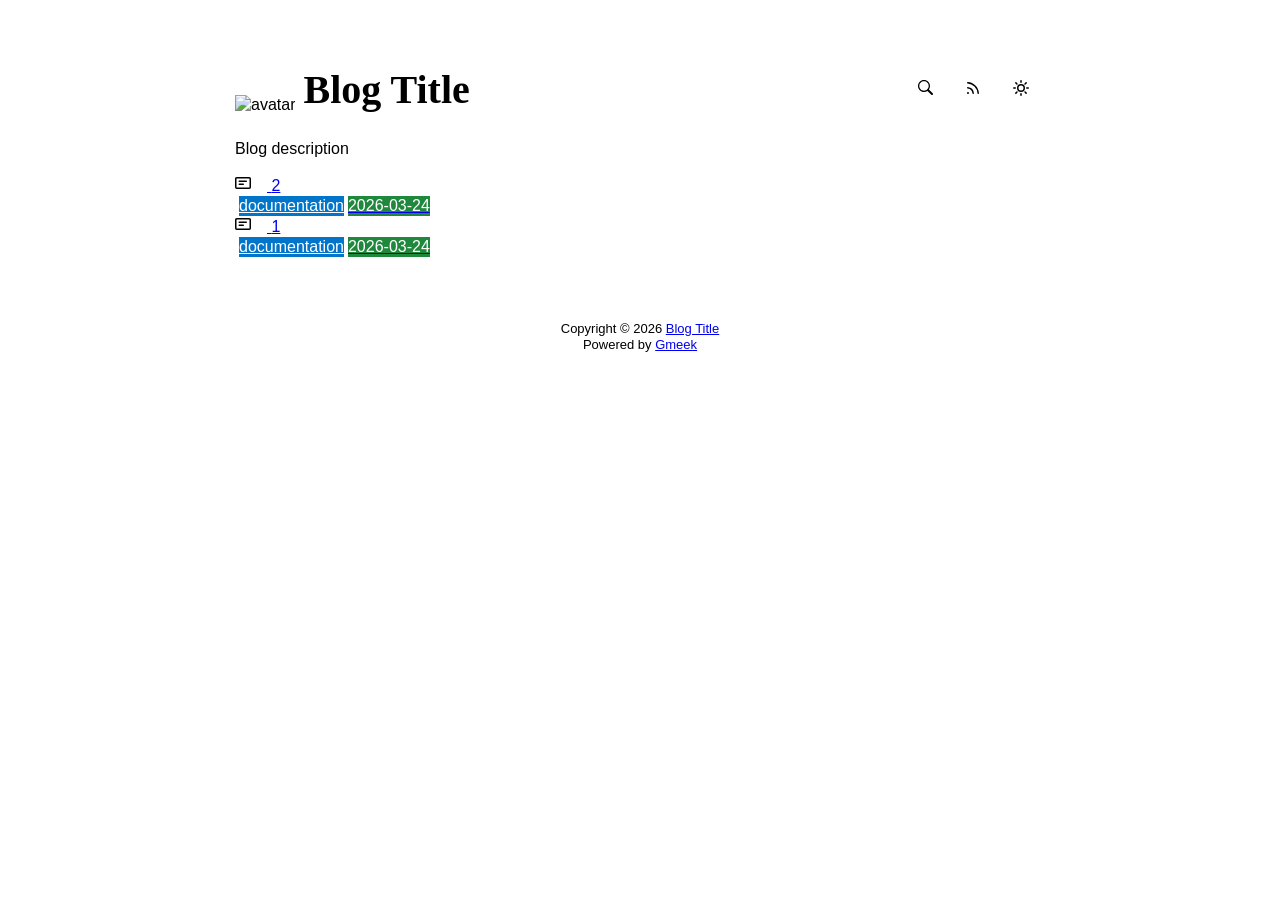
==== docs/index.html @ c2d071cf "🎉auto update by Gmeek action" ====
<!DOCTYPE html>
<html data-color-mode="light" data-dark-theme="dark" data-light-theme="light" lang="zh-CN">
<head>
    <meta content="text/html; charset=utf-8" http-equiv="content-type" />
    <meta name="viewport" content="width=device-width,initial-scale=1.0">
    <meta http-equiv="X-UA-Compatible" content="IE=edge">
    <link href='/plugins/primer.css' rel='stylesheet' />
    <script src='/plugins/Theme.js'></script>
    <link rel="icon" href="https://github.githubassets.com/favicons/favicon.svg"><script>
        let theme = localStorage.getItem("meek_theme") || "light";
        document.documentElement.setAttribute("data-color-mode", theme);
    </script>
<meta name="description" content="Blog description">
<meta property="og:title" content="Blog Title">
<meta property="og:description" content="Blog description">
<meta property="og:type" content="blog">
<meta property="og:url" content="https://beluga11716.github.io/test">
<meta property="og:image" content="https://github.githubassets.com/favicons/favicon.svg">
<title>Blog Title</title>

</head>
<style>
body{box-sizing: border-box;min-width: 200px;max-width: 900px;margin: 20px auto;padding: 45px;font-size: 16px;font-family: sans-serif;line-height: 1.25;}
#header{display:flex;padding-bottom:8px;border-bottom: 1px solid var(--borderColor-muted, var(--color-border-muted));margin-bottom: 16px;}
#footer {margin-top:64px; text-align: center;font-size: small;}

</style>

<style>
.avatar {transition: 0.8s;width:64px;height:64px;object-fit: cover;}
.avatar:hover{transform: scale(1.15) rotate(360deg);}
.title-left a{color:inherit;text-decoration:none;vertical-align: bottom;font-size:40px;font-weight: bold;font-family:Monaco;margin-left:8px;}
.title-right{display:flex;margin:auto 0 0 auto;}
.title-right button{margin-right:8px;padding:16px;}
.title-right .circle{padding: 14px 16px;}

.SideNav{min-width: 360px;}
.SideNav-icon{margin-right: 16px}
.SideNav-item .Label{color: #fff;margin-left:4px;}
.d-flex{min-width:0;}
.listTitle{overflow:hidden;white-space:nowrap;text-overflow: ellipsis;max-width: 100%;}
.listLabels{white-space:nowrap;display:flex;}
.listLabels object{max-height:16px;max-width:24px;}

@media (max-width: 600px) {
    body {padding: 8px;}
    .avatar {width:40px;height:40px;}
    .blogTitle{display:none;}
    #buttonRSS{display:none;}
    .LabelTime{display:none;}
}
</style>



<body>
    <div id="header">
<div class="title-left">
    <img src="https://github.githubassets.com/favicons/favicon.svg" class="avatar circle" id="avatarImg" alt="avatar"><a class="blogTitle">Blog Title</a></div>
<div class="title-right">
    <a href="https://beluga11716.github.io/test/tag.html" id="buttonSearch" class="btn btn-invisible circle" title="搜索">
        <svg class="octicon" width="16" height="16" >
            <path id="pathSearch" fill-rule="evenodd"></path>
        </svg>
    </a>
    
    
    <a href="https://beluga11716.github.io/test/rss.xml" target="_blank" id="buttonRSS" class="btn btn-invisible circle" title="RSS">
        <svg class="octicon" width="16" height="16" >
            <path id="pathRSS" fill-rule="evenodd"></path>
        </svg>
    </a>
    <a class="btn btn-invisible circle" onclick="modeSwitch()" title="切换主题">
        <svg class="octicon" width="16" height="16" >
            <path id="themeSwitch" fill-rule="evenodd"></path>
        </svg>
    </a>
</div>
</div>
    <div id="content">
<div style="margin-bottom: 16px;">Blog description</div>
<nav class="SideNav border">
<a class="SideNav-item d-flex flex-items-center flex-justify-between" href="post/2.html">
    <div class="d-flex flex-items-center">
        <svg class="SideNav-icon octicon" style="width:16px;height:16px"><path class="svgTop0" d=""></path>
        </svg>
        <span class="listTitle">2</span>
    </div>
    <div class="listLabels">
        
        <span class="Label LabelName" style="background-color:#0075ca"><object><a style="color:#fff" href="tag.html#documentation">documentation</a></object></span>
        <span class="Label LabelTime" style="background-color:#1f883d">2026-03-24</span>
    </div>
</a><a class="SideNav-item d-flex flex-items-center flex-justify-between" href="post/1.html">
    <div class="d-flex flex-items-center">
        <svg class="SideNav-icon octicon" style="width:16px;height:16px"><path class="svgTop0" d=""></path>
        </svg>
        <span class="listTitle">1</span>
    </div>
    <div class="listLabels">
        
        <span class="Label LabelName" style="background-color:#0075ca"><object><a style="color:#fff" href="tag.html#documentation">documentation</a></object></span>
        <span class="Label LabelTime" style="background-color:#1f883d">2026-03-24</span>
    </div>
</a>
</nav>
</div>
    <div id="footer"><div id="footer1">Copyright © <span id="copyrightYear"></span> <a href="https://beluga11716.github.io/test">Blog Title</a></div>
<div id="footer2">
    <span id="runday"></span><span>Powered by <a href="https://meekdai.com/Gmeek.html" target="_blank">Gmeek</a></span>
</div>

<script>
var now=new Date();
document.getElementById("copyrightYear").innerHTML=now.getFullYear();

if(""!=""){
    var startSite=new Date("");
    var diff=now.getTime()-startSite.getTime();
    var diffDay=Math.floor(diff/(1000*60*60*24));
    document.getElementById("runday").innerHTML="网站运行 "+diffDay+" 天"+" • ";
}
</script></div>
</body>
<script>
var IconList={'sun': 'M8 10.5a2.5 2.5 0 100-5 2.5 2.5 0 000 5zM8 12a4 4 0 100-8 4 4 0 000 8zM8 0a.75.75 0 01.75.75v1.5a.75.75 0 01-1.5 0V.75A.75.75 0 018 0zm0 13a.75.75 0 01.75.75v1.5a.75.75 0 01-1.5 0v-1.5A.75.75 0 018 13zM2.343 2.343a.75.75 0 011.061 0l1.06 1.061a.75.75 0 01-1.06 1.06l-1.06-1.06a.75.75 0 010-1.06zm9.193 9.193a.75.75 0 011.06 0l1.061 1.06a.75.75 0 01-1.06 1.061l-1.061-1.06a.75.75 0 010-1.061zM16 8a.75.75 0 01-.75.75h-1.5a.75.75 0 010-1.5h1.5A.75.75 0 0116 8zM3 8a.75.75 0 01-.75.75H.75a.75.75 0 010-1.5h1.5A.75.75 0 013 8zm10.657-5.657a.75.75 0 010 1.061l-1.061 1.06a.75.75 0 11-1.06-1.06l1.06-1.06a.75.75 0 011.06 0zm-9.193 9.193a.75.75 0 010 1.06l-1.06 1.061a.75.75 0 11-1.061-1.06l1.06-1.061a.75.75 0 011.061 0z', 'moon': 'M9.598 1.591a.75.75 0 01.785-.175 7 7 0 11-8.967 8.967.75.75 0 01.961-.96 5.5 5.5 0 007.046-7.046.75.75 0 01.175-.786zm1.616 1.945a7 7 0 01-7.678 7.678 5.5 5.5 0 107.678-7.678z', 'sync': 'M1.705 8.005a.75.75 0 0 1 .834.656 5.5 5.5 0 0 0 9.592 2.97l-1.204-1.204a.25.25 0 0 1 .177-.427h3.646a.25.25 0 0 1 .25.25v3.646a.25.25 0 0 1-.427.177l-1.38-1.38A7.002 7.002 0 0 1 1.05 8.84a.75.75 0 0 1 .656-.834ZM8 2.5a5.487 5.487 0 0 0-4.131 1.869l1.204 1.204A.25.25 0 0 1 4.896 6H1.25A.25.25 0 0 1 1 5.75V2.104a.25.25 0 0 1 .427-.177l1.38 1.38A7.002 7.002 0 0 1 14.95 7.16a.75.75 0 0 1-1.49.178A5.5 5.5 0 0 0 8 2.5Z', 'search': 'M15.7 13.3l-3.81-3.83A5.93 5.93 0 0 0 13 6c0-3.31-2.69-6-6-6S1 2.69 1 6s2.69 6 6 6c1.3 0 2.48-.41 3.47-1.11l3.83 3.81c.19.2.45.3.7.3.25 0 .52-.09.7-.3a.996.996 0 0 0 0-1.41v.01zM7 10.7c-2.59 0-4.7-2.11-4.7-4.7 0-2.59 2.11-4.7 4.7-4.7 2.59 0 4.7 2.11 4.7 4.7 0 2.59-2.11 4.7-4.7 4.7z', 'rss': 'M2.002 2.725a.75.75 0 0 1 .797-.699C8.79 2.42 13.58 7.21 13.974 13.201a.75.75 0 0 1-1.497.098 10.502 10.502 0 0 0-9.776-9.776.747.747 0 0 1-.7-.798ZM2.84 7.05h-.002a7.002 7.002 0 0 1 6.113 6.111.75.75 0 0 1-1.49.178 5.503 5.503 0 0 0-4.8-4.8.75.75 0 0 1 .179-1.489ZM2 13a1 1 0 1 1 2 0 1 1 0 0 1-2 0Z', 'upload': 'M2.75 14A1.75 1.75 0 0 1 1 12.25v-2.5a.75.75 0 0 1 1.5 0v2.5c0 .138.112.25.25.25h10.5a.25.25 0 0 0 .25-.25v-2.5a.75.75 0 0 1 1.5 0v2.5A1.75 1.75 0 0 1 13.25 14Z M11.78 4.72a.749.749 0 1 1-1.06 1.06L8.75 3.811V9.5a.75.75 0 0 1-1.5 0V3.811L5.28 5.78a.749.749 0 1 1-1.06-1.06l3.25-3.25a.749.749 0 0 1 1.06 0l3.25 3.25Z', 'post': 'M0 3.75C0 2.784.784 2 1.75 2h12.5c.966 0 1.75.784 1.75 1.75v8.5A1.75 1.75 0 0 1 14.25 14H1.75A1.75 1.75 0 0 1 0 12.25Zm1.75-.25a.25.25 0 0 0-.25.25v8.5c0 .138.112.25.25.25h12.5a.25.25 0 0 0 .25-.25v-8.5a.25.25 0 0 0-.25-.25ZM3.5 6.25a.75.75 0 0 1 .75-.75h7a.75.75 0 0 1 0 1.5h-7a.75.75 0 0 1-.75-.75Zm.75 2.25h4a.75.75 0 0 1 0 1.5h-4a.75.75 0 0 1 0-1.5Z'};
var utterancesLoad=0;

let themeSettings={
    "dark": ["dark","moon","#00f0ff","dark-blue"],
    "light": ["light","sun","#ff5000","github-light"],
    "auto": ["auto","sync","","preferred-color-scheme"]
};
function changeTheme(mode, icon, color, utheme){
    document.documentElement.setAttribute("data-color-mode",mode);
    document.getElementById("themeSwitch").setAttribute("d",value=IconList[icon]);
    document.getElementById("themeSwitch").parentNode.style.color=color;
    if(utterancesLoad==1){utterancesTheme(utheme);}
}
function modeSwitch(){
    let currentMode=document.documentElement.getAttribute('data-color-mode');
    let newMode = currentMode === "light" ? "dark" : currentMode === "dark" ? "auto" : "light";
    localStorage.setItem("meek_theme", newMode);
    if(themeSettings[newMode]){
        changeTheme(...themeSettings[newMode]);
    }
}
function utterancesTheme(theme){
    const message={type:'set-theme',theme: theme};
    const iframe=document.getElementsByClassName('utterances-frame')[0];
    iframe.contentWindow.postMessage(message,'https://utteranc.es');
}
if(themeSettings[theme]){changeTheme(...themeSettings[theme]);}
console.log("\n %c Gmeek last https://github.com/Meekdai/Gmeek \n","padding:5px 0;background:#02d81d;color:#fff");
</script>

<script>
document.getElementById("pathSearch").setAttribute("d",IconList["search"]);
document.getElementById("pathRSS").setAttribute("d",IconList["rss"]);
iconTOP=document.getElementsByClassName("svgTop1");
iconPost=document.getElementsByClassName("svgTop0");
for(var i=0;i<iconTOP.length;i++){
    iconTOP[i].setAttribute("d",IconList["upload"]);
    iconTOP[i].parentNode.style.color="red";
}
for(var i=0;i<iconPost.length;i++){
    iconPost[i].setAttribute("d",IconList["post"]);
}




</script>


</html>
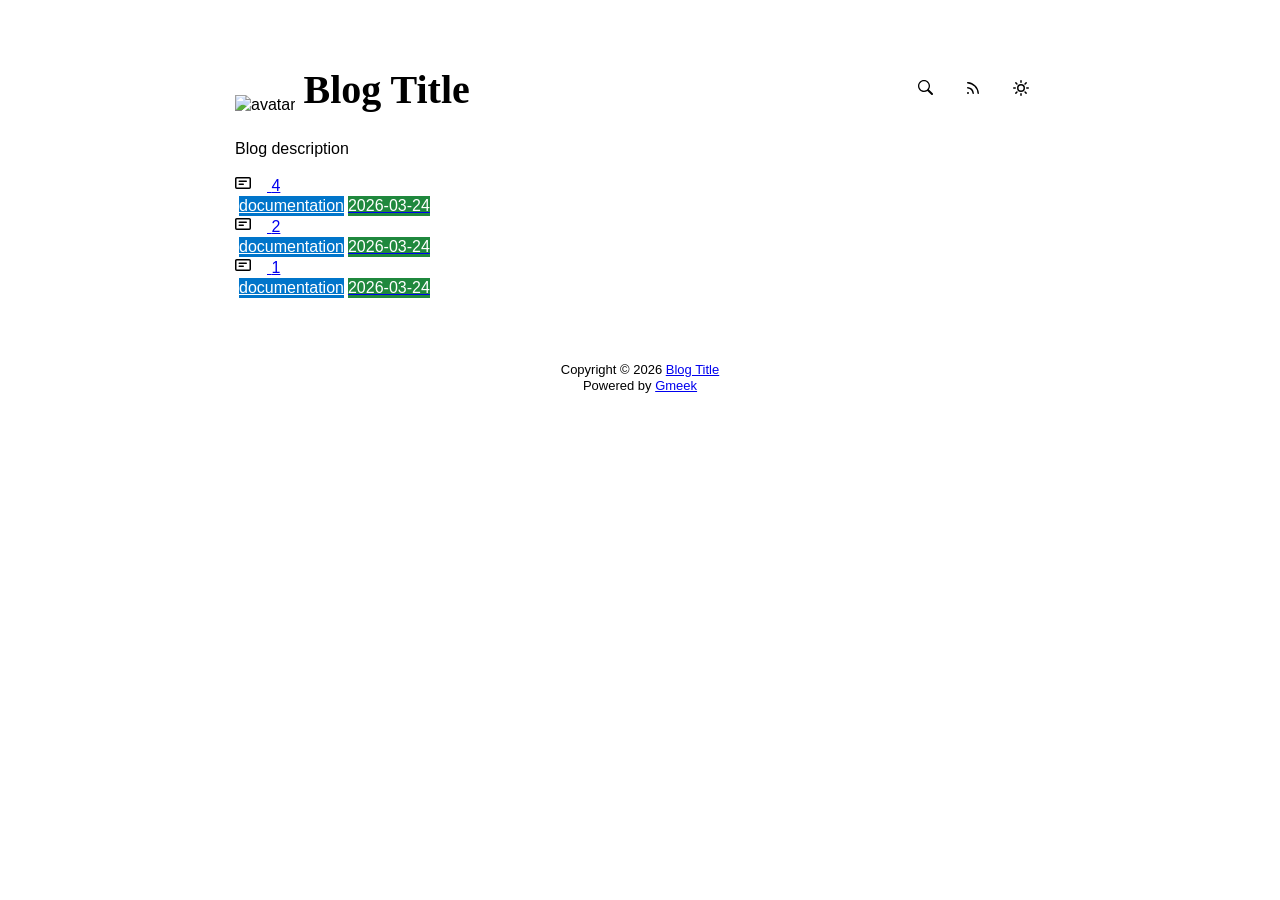
==== commit df4b4f3a: "🎉auto update by Gmeek action" ====
--- a/docs/index.html
+++ b/docs/index.html
@@ -80,7 +80,18 @@
     <div id="content">
 <div style="margin-bottom: 16px;">Blog description</div>
 <nav class="SideNav border">
-<a class="SideNav-item d-flex flex-items-center flex-justify-between" href="post/2.html">
+<a class="SideNav-item d-flex flex-items-center flex-justify-between" href="post/4.html">
+    <div class="d-flex flex-items-center">
+        <svg class="SideNav-icon octicon" style="width:16px;height:16px"><path class="svgTop0" d=""></path>
+        </svg>
+        <span class="listTitle">4</span>
+    </div>
+    <div class="listLabels">
+        
+        <span class="Label LabelName" style="background-color:#0075ca"><object><a style="color:#fff" href="tag.html#documentation">documentation</a></object></span>
+        <span class="Label LabelTime" style="background-color:#1f883d">2026-03-24</span>
+    </div>
+</a><a class="SideNav-item d-flex flex-items-center flex-justify-between" href="post/2.html">
     <div class="d-flex flex-items-center">
         <svg class="SideNav-icon octicon" style="width:16px;height:16px"><path class="svgTop0" d=""></path>
         </svg>
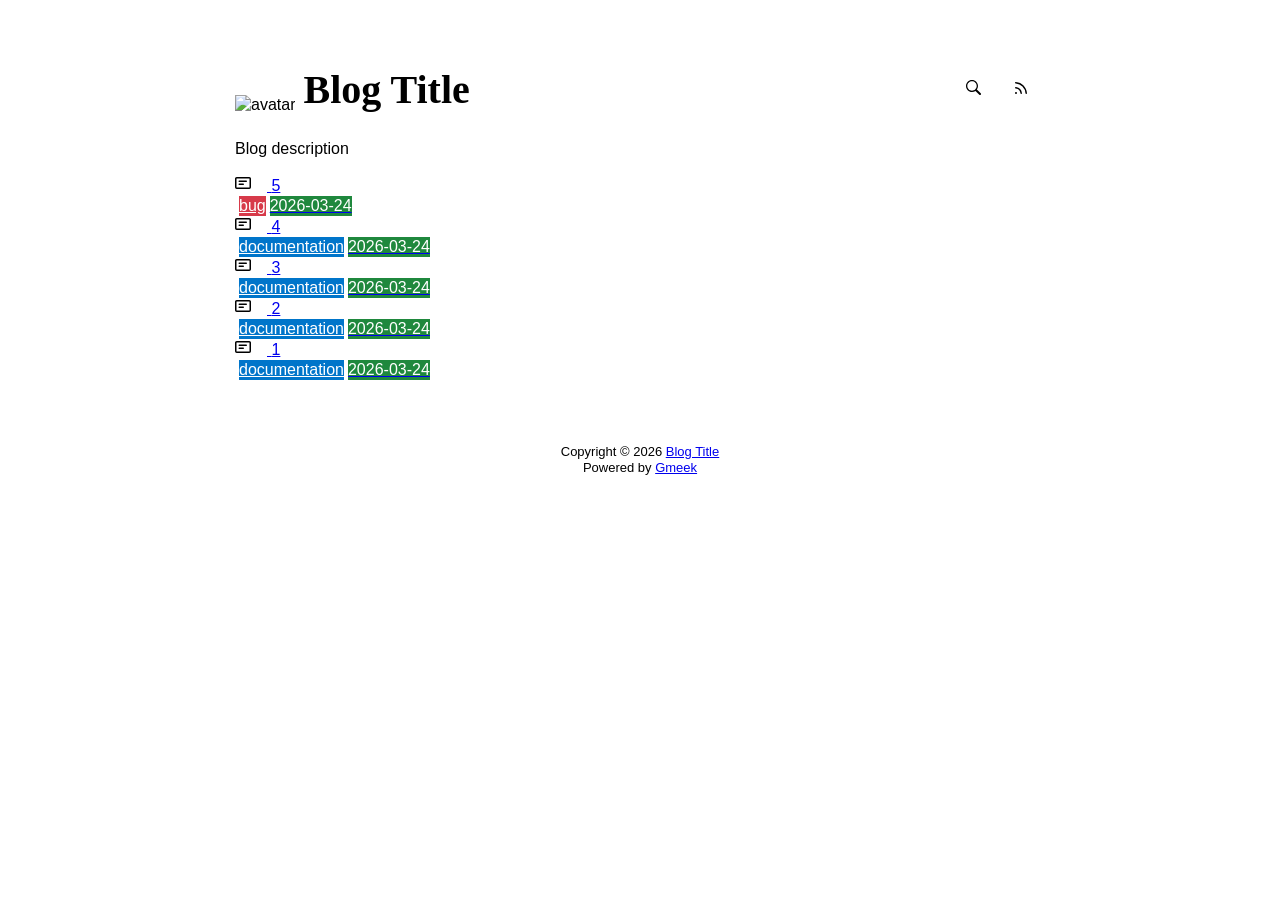
==== commit c19efd06: "🎉auto update by Gmeek action" ====
--- a/docs/index.html
+++ b/docs/index.html
@@ -6,16 +6,13 @@
     <meta http-equiv="X-UA-Compatible" content="IE=edge">
     <link href='/plugins/primer.css' rel='stylesheet' />
     <script src='/plugins/Theme.js'></script>
-    <link rel="icon" href="https://github.githubassets.com/favicons/favicon.svg"><script>
-        let theme = localStorage.getItem("meek_theme") || "light";
-        document.documentElement.setAttribute("data-color-mode", theme);
-    </script>
+    <link rel="icon" href="/img/avatar.webp">
 <meta name="description" content="Blog description">
 <meta property="og:title" content="Blog Title">
 <meta property="og:description" content="Blog description">
 <meta property="og:type" content="blog">
 <meta property="og:url" content="https://beluga11716.github.io/test">
-<meta property="og:image" content="https://github.githubassets.com/favicons/favicon.svg">
+<meta property="og:image" content="/img/avatar.webp">
 <title>Blog Title</title>
 
 </head>
@@ -56,7 +53,7 @@
 <body>
     <div id="header">
 <div class="title-left">
-    <img src="https://github.githubassets.com/favicons/favicon.svg" class="avatar circle" id="avatarImg" alt="avatar"><a class="blogTitle">Blog Title</a></div>
+    <img src="/img/avatar.webp" class="avatar circle" id="avatarImg" alt="avatar"><a class="blogTitle">Blog Title</a></div>
 <div class="title-right">
     <a href="https://beluga11716.github.io/test/tag.html" id="buttonSearch" class="btn btn-invisible circle" title="搜索">
         <svg class="octicon" width="16" height="16" >
@@ -70,7 +67,7 @@
             <path id="pathRSS" fill-rule="evenodd"></path>
         </svg>
     </a>
-    <a class="btn btn-invisible circle" onclick="modeSwitch()" title="切换主题">
+    <a class="btn btn-invisible circle" onclick="modeSwitch()" title="切换主题"style="display:none;">
         <svg class="octicon" width="16" height="16" >
             <path id="themeSwitch" fill-rule="evenodd"></path>
         </svg>
@@ -80,11 +77,33 @@
     <div id="content">
 <div style="margin-bottom: 16px;">Blog description</div>
 <nav class="SideNav border">
-<a class="SideNav-item d-flex flex-items-center flex-justify-between" href="post/4.html">
+<a class="SideNav-item d-flex flex-items-center flex-justify-between" href="post/5.html">
+    <div class="d-flex flex-items-center">
+        <svg class="SideNav-icon octicon" style="width:16px;height:16px"><path class="svgTop0" d=""></path>
+        </svg>
+        <span class="listTitle">5</span>
+    </div>
+    <div class="listLabels">
+        
+        <span class="Label LabelName" style="background-color:#d73a4a"><object><a style="color:#fff" href="tag.html#bug">bug</a></object></span>
+        <span class="Label LabelTime" style="background-color:#1f883d">2026-03-24</span>
+    </div>
+</a><a class="SideNav-item d-flex flex-items-center flex-justify-between" href="post/4.html">
     <div class="d-flex flex-items-center">
         <svg class="SideNav-icon octicon" style="width:16px;height:16px"><path class="svgTop0" d=""></path>
         </svg>
         <span class="listTitle">4</span>
+    </div>
+    <div class="listLabels">
+        
+        <span class="Label LabelName" style="background-color:#0075ca"><object><a style="color:#fff" href="tag.html#documentation">documentation</a></object></span>
+        <span class="Label LabelTime" style="background-color:#1f883d">2026-03-24</span>
+    </div>
+</a><a class="SideNav-item d-flex flex-items-center flex-justify-between" href="post/3.html">
+    <div class="d-flex flex-items-center">
+        <svg class="SideNav-icon octicon" style="width:16px;height:16px"><path class="svgTop0" d=""></path>
+        </svg>
+        <span class="listTitle">3</span>
     </div>
     <div class="listLabels">
         
@@ -137,31 +156,6 @@
 var IconList={'sun': 'M8 10.5a2.5 2.5 0 100-5 2.5 2.5 0 000 5zM8 12a4 4 0 100-8 4 4 0 000 8zM8 0a.75.75 0 01.75.75v1.5a.75.75 0 01-1.5 0V.75A.75.75 0 018 0zm0 13a.75.75 0 01.75.75v1.5a.75.75 0 01-1.5 0v-1.5A.75.75 0 018 13zM2.343 2.343a.75.75 0 011.061 0l1.06 1.061a.75.75 0 01-1.06 1.06l-1.06-1.06a.75.75 0 010-1.06zm9.193 9.193a.75.75 0 011.06 0l1.061 1.06a.75.75 0 01-1.06 1.061l-1.061-1.06a.75.75 0 010-1.061zM16 8a.75.75 0 01-.75.75h-1.5a.75.75 0 010-1.5h1.5A.75.75 0 0116 8zM3 8a.75.75 0 01-.75.75H.75a.75.75 0 010-1.5h1.5A.75.75 0 013 8zm10.657-5.657a.75.75 0 010 1.061l-1.061 1.06a.75.75 0 11-1.06-1.06l1.06-1.06a.75.75 0 011.06 0zm-9.193 9.193a.75.75 0 010 1.06l-1.06 1.061a.75.75 0 11-1.061-1.06l1.06-1.061a.75.75 0 011.061 0z', 'moon': 'M9.598 1.591a.75.75 0 01.785-.175 7 7 0 11-8.967 8.967.75.75 0 01.961-.96 5.5 5.5 0 007.046-7.046.75.75 0 01.175-.786zm1.616 1.945a7 7 0 01-7.678 7.678 5.5 5.5 0 107.678-7.678z', 'sync': 'M1.705 8.005a.75.75 0 0 1 .834.656 5.5 5.5 0 0 0 9.592 2.97l-1.204-1.204a.25.25 0 0 1 .177-.427h3.646a.25.25 0 0 1 .25.25v3.646a.25.25 0 0 1-.427.177l-1.38-1.38A7.002 7.002 0 0 1 1.05 8.84a.75.75 0 0 1 .656-.834ZM8 2.5a5.487 5.487 0 0 0-4.131 1.869l1.204 1.204A.25.25 0 0 1 4.896 6H1.25A.25.25 0 0 1 1 5.75V2.104a.25.25 0 0 1 .427-.177l1.38 1.38A7.002 7.002 0 0 1 14.95 7.16a.75.75 0 0 1-1.49.178A5.5 5.5 0 0 0 8 2.5Z', 'search': 'M15.7 13.3l-3.81-3.83A5.93 5.93 0 0 0 13 6c0-3.31-2.69-6-6-6S1 2.69 1 6s2.69 6 6 6c1.3 0 2.48-.41 3.47-1.11l3.83 3.81c.19.2.45.3.7.3.25 0 .52-.09.7-.3a.996.996 0 0 0 0-1.41v.01zM7 10.7c-2.59 0-4.7-2.11-4.7-4.7 0-2.59 2.11-4.7 4.7-4.7 2.59 0 4.7 2.11 4.7 4.7 0 2.59-2.11 4.7-4.7 4.7z', 'rss': 'M2.002 2.725a.75.75 0 0 1 .797-.699C8.79 2.42 13.58 7.21 13.974 13.201a.75.75 0 0 1-1.497.098 10.502 10.502 0 0 0-9.776-9.776.747.747 0 0 1-.7-.798ZM2.84 7.05h-.002a7.002 7.002 0 0 1 6.113 6.111.75.75 0 0 1-1.49.178 5.503 5.503 0 0 0-4.8-4.8.75.75 0 0 1 .179-1.489ZM2 13a1 1 0 1 1 2 0 1 1 0 0 1-2 0Z', 'upload': 'M2.75 14A1.75 1.75 0 0 1 1 12.25v-2.5a.75.75 0 0 1 1.5 0v2.5c0 .138.112.25.25.25h10.5a.25.25 0 0 0 .25-.25v-2.5a.75.75 0 0 1 1.5 0v2.5A1.75 1.75 0 0 1 13.25 14Z M11.78 4.72a.749.749 0 1 1-1.06 1.06L8.75 3.811V9.5a.75.75 0 0 1-1.5 0V3.811L5.28 5.78a.749.749 0 1 1-1.06-1.06l3.25-3.25a.749.749 0 0 1 1.06 0l3.25 3.25Z', 'post': 'M0 3.75C0 2.784.784 2 1.75 2h12.5c.966 0 1.75.784 1.75 1.75v8.5A1.75 1.75 0 0 1 14.25 14H1.75A1.75 1.75 0 0 1 0 12.25Zm1.75-.25a.25.25 0 0 0-.25.25v8.5c0 .138.112.25.25.25h12.5a.25.25 0 0 0 .25-.25v-8.5a.25.25 0 0 0-.25-.25ZM3.5 6.25a.75.75 0 0 1 .75-.75h7a.75.75 0 0 1 0 1.5h-7a.75.75 0 0 1-.75-.75Zm.75 2.25h4a.75.75 0 0 1 0 1.5h-4a.75.75 0 0 1 0-1.5Z'};
 var utterancesLoad=0;
 
-let themeSettings={
-    "dark": ["dark","moon","#00f0ff","dark-blue"],
-    "light": ["light","sun","#ff5000","github-light"],
-    "auto": ["auto","sync","","preferred-color-scheme"]
-};
-function changeTheme(mode, icon, color, utheme){
-    document.documentElement.setAttribute("data-color-mode",mode);
-    document.getElementById("themeSwitch").setAttribute("d",value=IconList[icon]);
-    document.getElementById("themeSwitch").parentNode.style.color=color;
-    if(utterancesLoad==1){utterancesTheme(utheme);}
-}
-function modeSwitch(){
-    let currentMode=document.documentElement.getAttribute('data-color-mode');
-    let newMode = currentMode === "light" ? "dark" : currentMode === "dark" ? "auto" : "light";
-    localStorage.setItem("meek_theme", newMode);
-    if(themeSettings[newMode]){
-        changeTheme(...themeSettings[newMode]);
-    }
-}
-function utterancesTheme(theme){
-    const message={type:'set-theme',theme: theme};
-    const iframe=document.getElementsByClassName('utterances-frame')[0];
-    iframe.contentWindow.postMessage(message,'https://utteranc.es');
-}
-if(themeSettings[theme]){changeTheme(...themeSettings[theme]);}
 console.log("\n %c Gmeek last https://github.com/Meekdai/Gmeek \n","padding:5px 0;background:#02d81d;color:#fff");
 </script>
 
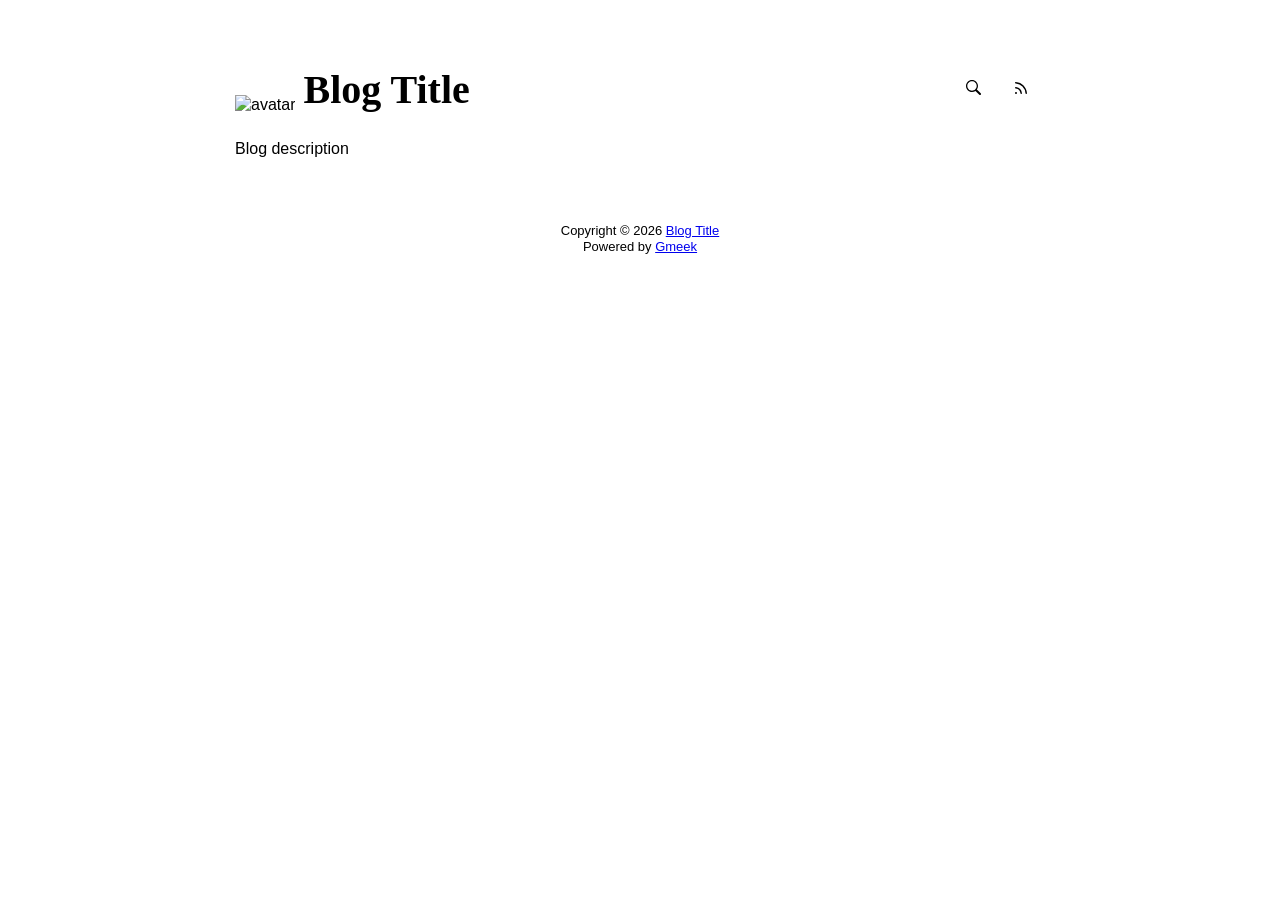
==== commit 4a97c037: "🎉auto update by Gmeek action" ====
--- a/docs/index.html
+++ b/docs/index.html
@@ -4,15 +4,15 @@
     <meta content="text/html; charset=utf-8" http-equiv="content-type" />
     <meta name="viewport" content="width=device-width,initial-scale=1.0">
     <meta http-equiv="X-UA-Compatible" content="IE=edge">
-    <link href='/plugins/primer.css' rel='stylesheet' />
-    <script src='/plugins/Theme.js'></script>
-    <link rel="icon" href="/img/avatar.webp">
+    <link href='/raynard/plugins/primer.css' rel='stylesheet' />
+    <script src='/raynard/plugins/Theme.js'></script>
+    <link rel="icon" href="https://github.githubassets.com/favicons/favicon.svg">
 <meta name="description" content="Blog description">
 <meta property="og:title" content="Blog Title">
 <meta property="og:description" content="Blog description">
 <meta property="og:type" content="blog">
 <meta property="og:url" content="https://beluga11716.github.io/test">
-<meta property="og:image" content="/img/avatar.webp">
+<meta property="og:image" content="https://github.githubassets.com/favicons/favicon.svg">
 <title>Blog Title</title>
 
 </head>
@@ -53,7 +53,7 @@
 <body>
     <div id="header">
 <div class="title-left">
-    <img src="/img/avatar.webp" class="avatar circle" id="avatarImg" alt="avatar"><a class="blogTitle">Blog Title</a></div>
+    <img src="https://github.githubassets.com/favicons/favicon.svg" class="avatar circle" id="avatarImg" alt="avatar"><a class="blogTitle">Blog Title</a></div>
 <div class="title-right">
     <a href="https://beluga11716.github.io/test/tag.html" id="buttonSearch" class="btn btn-invisible circle" title="搜索">
         <svg class="octicon" width="16" height="16" >
@@ -77,62 +77,7 @@
     <div id="content">
 <div style="margin-bottom: 16px;">Blog description</div>
 <nav class="SideNav border">
-<a class="SideNav-item d-flex flex-items-center flex-justify-between" href="post/5.html">
-    <div class="d-flex flex-items-center">
-        <svg class="SideNav-icon octicon" style="width:16px;height:16px"><path class="svgTop0" d=""></path>
-        </svg>
-        <span class="listTitle">5</span>
-    </div>
-    <div class="listLabels">
-        
-        <span class="Label LabelName" style="background-color:#d73a4a"><object><a style="color:#fff" href="tag.html#bug">bug</a></object></span>
-        <span class="Label LabelTime" style="background-color:#1f883d">2026-03-24</span>
-    </div>
-</a><a class="SideNav-item d-flex flex-items-center flex-justify-between" href="post/4.html">
-    <div class="d-flex flex-items-center">
-        <svg class="SideNav-icon octicon" style="width:16px;height:16px"><path class="svgTop0" d=""></path>
-        </svg>
-        <span class="listTitle">4</span>
-    </div>
-    <div class="listLabels">
-        
-        <span class="Label LabelName" style="background-color:#0075ca"><object><a style="color:#fff" href="tag.html#documentation">documentation</a></object></span>
-        <span class="Label LabelTime" style="background-color:#1f883d">2026-03-24</span>
-    </div>
-</a><a class="SideNav-item d-flex flex-items-center flex-justify-between" href="post/3.html">
-    <div class="d-flex flex-items-center">
-        <svg class="SideNav-icon octicon" style="width:16px;height:16px"><path class="svgTop0" d=""></path>
-        </svg>
-        <span class="listTitle">3</span>
-    </div>
-    <div class="listLabels">
-        
-        <span class="Label LabelName" style="background-color:#0075ca"><object><a style="color:#fff" href="tag.html#documentation">documentation</a></object></span>
-        <span class="Label LabelTime" style="background-color:#1f883d">2026-03-24</span>
-    </div>
-</a><a class="SideNav-item d-flex flex-items-center flex-justify-between" href="post/2.html">
-    <div class="d-flex flex-items-center">
-        <svg class="SideNav-icon octicon" style="width:16px;height:16px"><path class="svgTop0" d=""></path>
-        </svg>
-        <span class="listTitle">2</span>
-    </div>
-    <div class="listLabels">
-        
-        <span class="Label LabelName" style="background-color:#0075ca"><object><a style="color:#fff" href="tag.html#documentation">documentation</a></object></span>
-        <span class="Label LabelTime" style="background-color:#1f883d">2026-03-24</span>
-    </div>
-</a><a class="SideNav-item d-flex flex-items-center flex-justify-between" href="post/1.html">
-    <div class="d-flex flex-items-center">
-        <svg class="SideNav-icon octicon" style="width:16px;height:16px"><path class="svgTop0" d=""></path>
-        </svg>
-        <span class="listTitle">1</span>
-    </div>
-    <div class="listLabels">
-        
-        <span class="Label LabelName" style="background-color:#0075ca"><object><a style="color:#fff" href="tag.html#documentation">documentation</a></object></span>
-        <span class="Label LabelTime" style="background-color:#1f883d">2026-03-24</span>
-    </div>
-</a>
+
 </nav>
 </div>
     <div id="footer"><div id="footer1">Copyright © <span id="copyrightYear"></span> <a href="https://beluga11716.github.io/test">Blog Title</a></div>
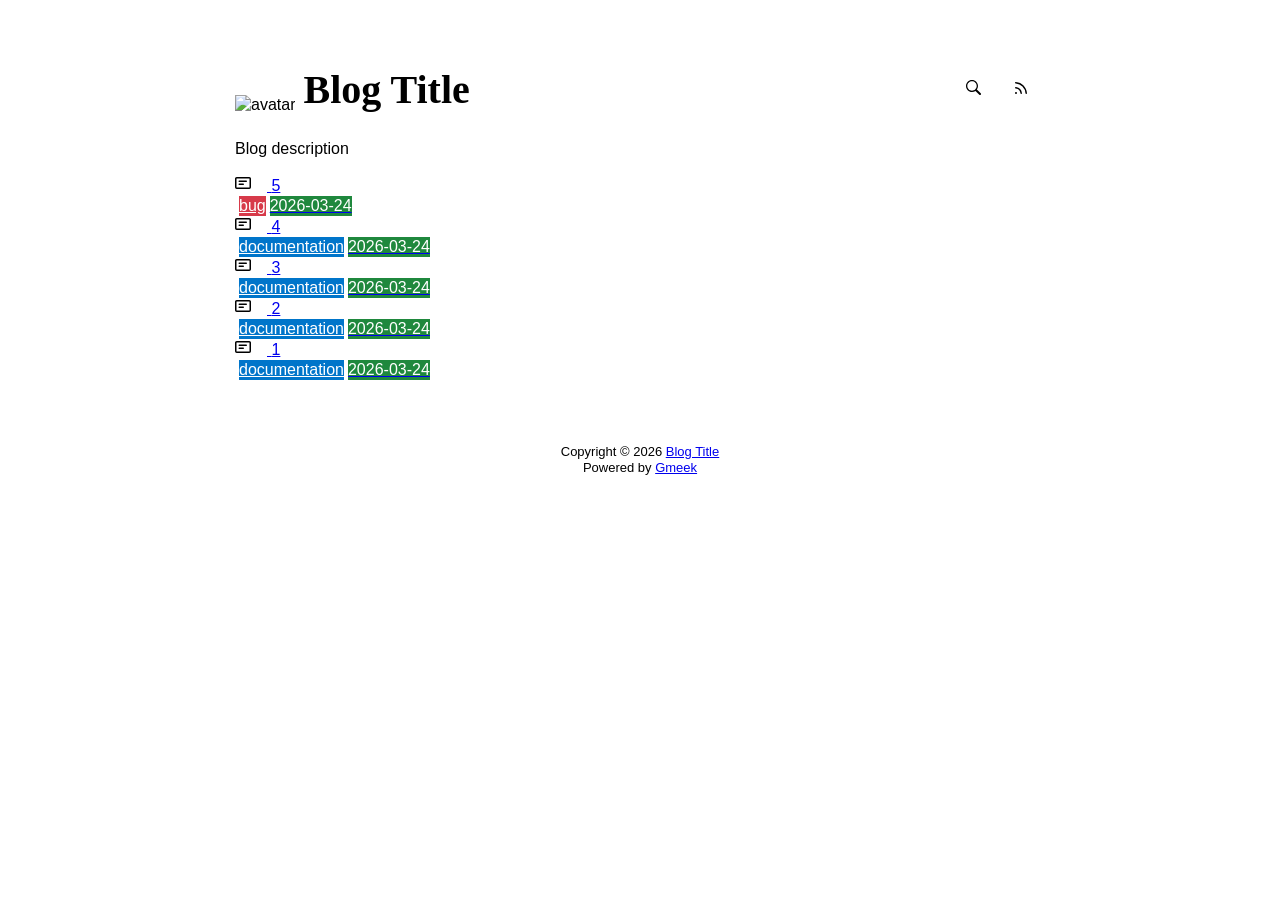
==== commit c5011c8c: "🎉auto update by Gmeek action" ====
--- a/docs/index.html
+++ b/docs/index.html
@@ -77,7 +77,62 @@
     <div id="content">
 <div style="margin-bottom: 16px;">Blog description</div>
 <nav class="SideNav border">
-
+<a class="SideNav-item d-flex flex-items-center flex-justify-between" href="post/5.html">
+    <div class="d-flex flex-items-center">
+        <svg class="SideNav-icon octicon" style="width:16px;height:16px"><path class="svgTop0" d=""></path>
+        </svg>
+        <span class="listTitle">5</span>
+    </div>
+    <div class="listLabels">
+        
+        <span class="Label LabelName" style="background-color:#d73a4a"><object><a style="color:#fff" href="tag.html#bug">bug</a></object></span>
+        <span class="Label LabelTime" style="background-color:#1f883d">2026-03-24</span>
+    </div>
+</a><a class="SideNav-item d-flex flex-items-center flex-justify-between" href="post/4.html">
+    <div class="d-flex flex-items-center">
+        <svg class="SideNav-icon octicon" style="width:16px;height:16px"><path class="svgTop0" d=""></path>
+        </svg>
+        <span class="listTitle">4</span>
+    </div>
+    <div class="listLabels">
+        
+        <span class="Label LabelName" style="background-color:#0075ca"><object><a style="color:#fff" href="tag.html#documentation">documentation</a></object></span>
+        <span class="Label LabelTime" style="background-color:#1f883d">2026-03-24</span>
+    </div>
+</a><a class="SideNav-item d-flex flex-items-center flex-justify-between" href="post/3.html">
+    <div class="d-flex flex-items-center">
+        <svg class="SideNav-icon octicon" style="width:16px;height:16px"><path class="svgTop0" d=""></path>
+        </svg>
+        <span class="listTitle">3</span>
+    </div>
+    <div class="listLabels">
+        
+        <span class="Label LabelName" style="background-color:#0075ca"><object><a style="color:#fff" href="tag.html#documentation">documentation</a></object></span>
+        <span class="Label LabelTime" style="background-color:#1f883d">2026-03-24</span>
+    </div>
+</a><a class="SideNav-item d-flex flex-items-center flex-justify-between" href="post/2.html">
+    <div class="d-flex flex-items-center">
+        <svg class="SideNav-icon octicon" style="width:16px;height:16px"><path class="svgTop0" d=""></path>
+        </svg>
+        <span class="listTitle">2</span>
+    </div>
+    <div class="listLabels">
+        
+        <span class="Label LabelName" style="background-color:#0075ca"><object><a style="color:#fff" href="tag.html#documentation">documentation</a></object></span>
+        <span class="Label LabelTime" style="background-color:#1f883d">2026-03-24</span>
+    </div>
+</a><a class="SideNav-item d-flex flex-items-center flex-justify-between" href="post/1.html">
+    <div class="d-flex flex-items-center">
+        <svg class="SideNav-icon octicon" style="width:16px;height:16px"><path class="svgTop0" d=""></path>
+        </svg>
+        <span class="listTitle">1</span>
+    </div>
+    <div class="listLabels">
+        
+        <span class="Label LabelName" style="background-color:#0075ca"><object><a style="color:#fff" href="tag.html#documentation">documentation</a></object></span>
+        <span class="Label LabelTime" style="background-color:#1f883d">2026-03-24</span>
+    </div>
+</a>
 </nav>
 </div>
     <div id="footer"><div id="footer1">Copyright © <span id="copyrightYear"></span> <a href="https://beluga11716.github.io/test">Blog Title</a></div>
